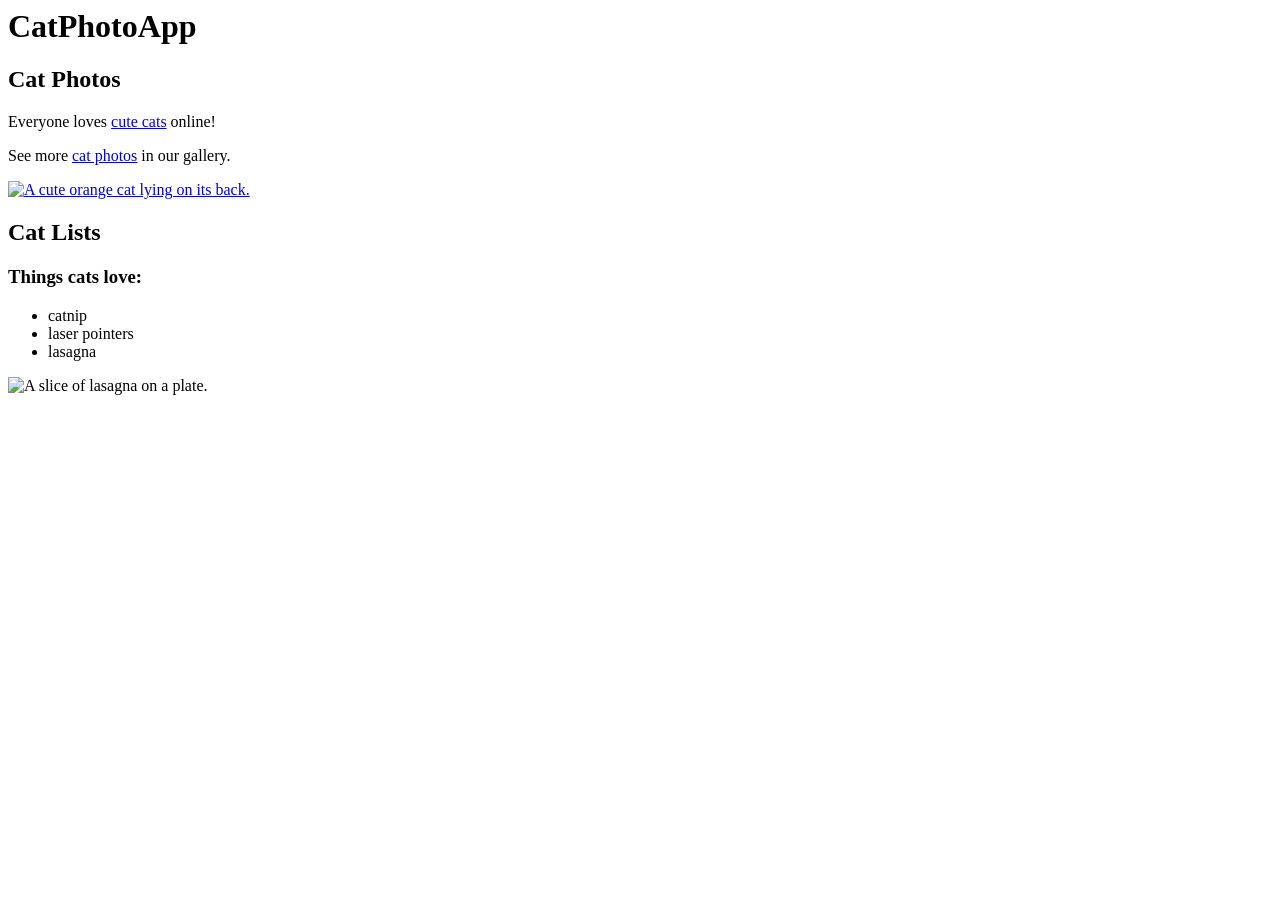
==== index.html @ 13b8bb5a "index.html Cats" ====
<html>
  <body>
    <main>
      <h1>CatPhotoApp</h1>
      <section>
        <h2>Cat Photos</h2>
        <p>Everyone loves <a href="https://cdn.freecodecamp.org/curriculum/cat-photo-app/running-cats.jpg">cute cats</a> online!</p>
        <p>See more <a target="_blank" href="https://freecatphotoapp.com">cat photos</a> in our gallery.</p>
        <a href="https://freecatphotoapp.com"><img src="https://cdn.freecodecamp.org/curriculum/cat-photo-app/relaxing-cat.jpg" alt="A cute orange cat lying on its back."></a>
      </section>
      <section>
        <h2>Cat Lists</h2>
        <h3>Things cats love:</h3>
        <ul>
          <li>catnip</li>
          <li>laser pointers</li>
          <li>lasagna</li>
        </ul>
        
        <img src="https://cdn.freecodecamp.org/curriculum/cat-photo-app/lasagna.jpg" alt="A slice of lasagna on a plate.">
        
      </section>
    </main>

  </body>
</html>
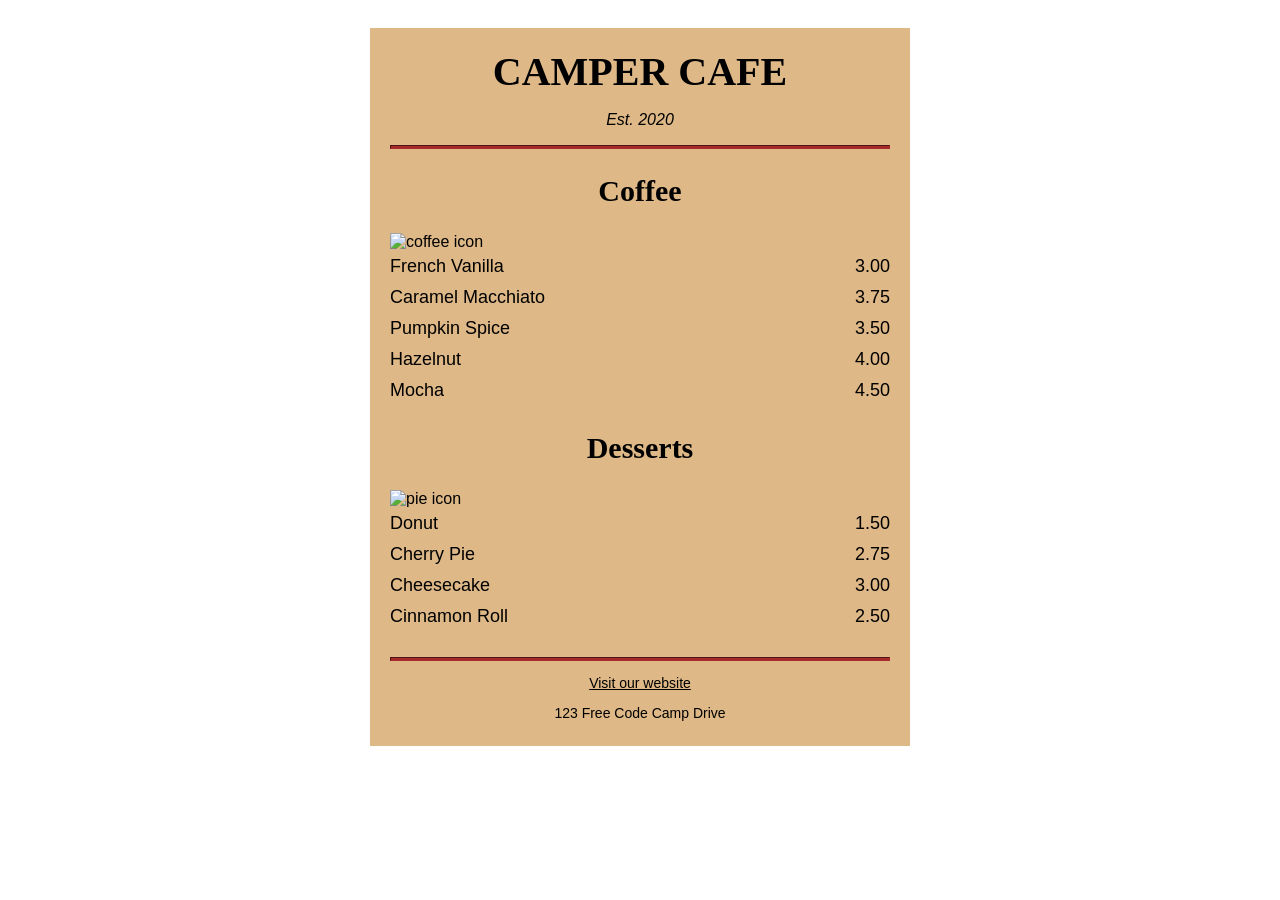
==== commit 737fa5f9: "index.html" ====
--- a/index.html
+++ b/index.html
@@ -1,26 +1,62 @@
-<html>
+<!DOCTYPE html>
+<html lang="en">
+  <head>
+    <meta charset="utf-8" />
+    <meta name="viewport" content="width=device-width, initial-scale=1.0" />
+    <title>Cafe Menu</title>
+    <link href="styles.css" rel="stylesheet" />
+  </head>
   <body>
-    <main>
-      <h1>CatPhotoApp</h1>
-      <section>
-        <h2>Cat Photos</h2>
-        <p>Everyone loves <a href="https://cdn.freecodecamp.org/curriculum/cat-photo-app/running-cats.jpg">cute cats</a> online!</p>
-        <p>See more <a target="_blank" href="https://freecatphotoapp.com">cat photos</a> in our gallery.</p>
-        <a href="https://freecatphotoapp.com"><img src="https://cdn.freecodecamp.org/curriculum/cat-photo-app/relaxing-cat.jpg" alt="A cute orange cat lying on its back."></a>
-      </section>
-      <section>
-        <h2>Cat Lists</h2>
-        <h3>Things cats love:</h3>
-        <ul>
-          <li>catnip</li>
-          <li>laser pointers</li>
-          <li>lasagna</li>
-        </ul>
-        
-        <img src="https://cdn.freecodecamp.org/curriculum/cat-photo-app/lasagna.jpg" alt="A slice of lasagna on a plate.">
-        
-      </section>
-    </main>
-
+    <div class="menu">
+      <main>
+        <h1>CAMPER CAFE</h1>
+        <p class="established">Est. 2020</p>
+        <hr>
+        <section>
+          <h2>Coffee</h2>
+          <img src="https://cdn.freecodecamp.org/curriculum/css-cafe/coffee.jpg" alt="coffee icon"/>
+          <article class="item">
+            <p class="flavor">French Vanilla</p><p class="price">3.00</p>
+          </article>
+          <article class="item">
+            <p class="flavor">Caramel Macchiato</p><p class="price">3.75</p>
+          </article>
+          <article class="item">
+            <p class="flavor">Pumpkin Spice</p><p class="price">3.50</p>
+          </article>
+          <article class="item">
+            <p class="flavor">Hazelnut</p><p class="price">4.00</p>
+          </article>
+          <article class="item">
+            <p class="flavor">Mocha</p><p class="price">4.50</p>
+          </article>
+        </section>
+        <section>
+          <h2>Desserts</h2>
+          <img src="https://cdn.freecodecamp.org/curriculum/css-cafe/pie.jpg" alt="pie icon"/>
+          <article class="item">
+            <p class="dessert">Donut</p><p class="price">1.50</p>
+          </article>
+          <article class="item">
+            <p class="dessert">Cherry Pie</p><p class="price">2.75</p>
+          </article>
+          <article class="item">
+            <p class="dessert">Cheesecake</p><p class="price">3.00</p>
+          </article>
+          <article class="item">
+            <p class="dessert">Cinnamon Roll</p><p class="price">2.50</p>
+          </article>
+        </section>
+      </main>
+      <hr class="bottom-line">
+      <footer>
+        <address>
+          <p>
+            <a href="https://www.freecodecamp.org" target="_blank">Visit our website</a>
+          </p>
+          <p class="address">123 Free Code Camp Drive</p>
+        </address>
+      </footer>
+    </div>
   </body>
 </html>
--- a/styles.css
+++ b/styles.css
@@ -0,0 +1,100 @@
+body {
+  background-image: url(https://cdn.freecodecamp.org/curriculum/css-cafe/beans.jpg);
+  font-family: sans-serif;
+  padding: 20px;
+}
+
+h1 {
+  font-size: 40px;
+  margin-top: 0;
+  margin-bottom: 15px;
+}
+
+h2 {
+  font-size: 30px;
+}
+
+.established {
+  font-style: italic;
+}
+
+h1, h2, p {
+  text-align: center;
+}
+
+.menu {
+  width: 80%;
+  background-color: burlywood;
+  margin-left: auto;
+  margin-right: auto;
+  padding: 20px;
+  max-width: 500px;
+}
+
+img {
+  display: block;
+  margin-left: auto;
+  margin-right: auto;
+  
+}
+
+hr {
+  height: 2px;
+  background-color: brown;
+  border-color: brown;
+}
+
+.bottom-line {
+  margin-top: 25px;
+}
+
+h1, h2 {
+  font-family: Impact, serif;
+}
+
+.item p {
+  display: inline-block;
+  margin-top: 5px;
+  margin-bottom: 5px;
+  font-size: 18px;
+}
+
+.flavor, .dessert {
+  text-align: left;
+  width: 75%;
+}
+
+.price {
+  text-align: right;
+  width: 25%;
+}
+
+/* FOOTER */
+
+footer {
+  font-size: 14px;
+}
+
+address {
+  font-style: normal;
+}
+
+.address {
+  margin-bottom: 5px;
+}
+
+a {
+  color: black;
+}
+
+a:visited {
+  color: black;
+}
+
+a:hover {
+  color: brown;
+}
+
+a:active {
+  color: brown;
+}
